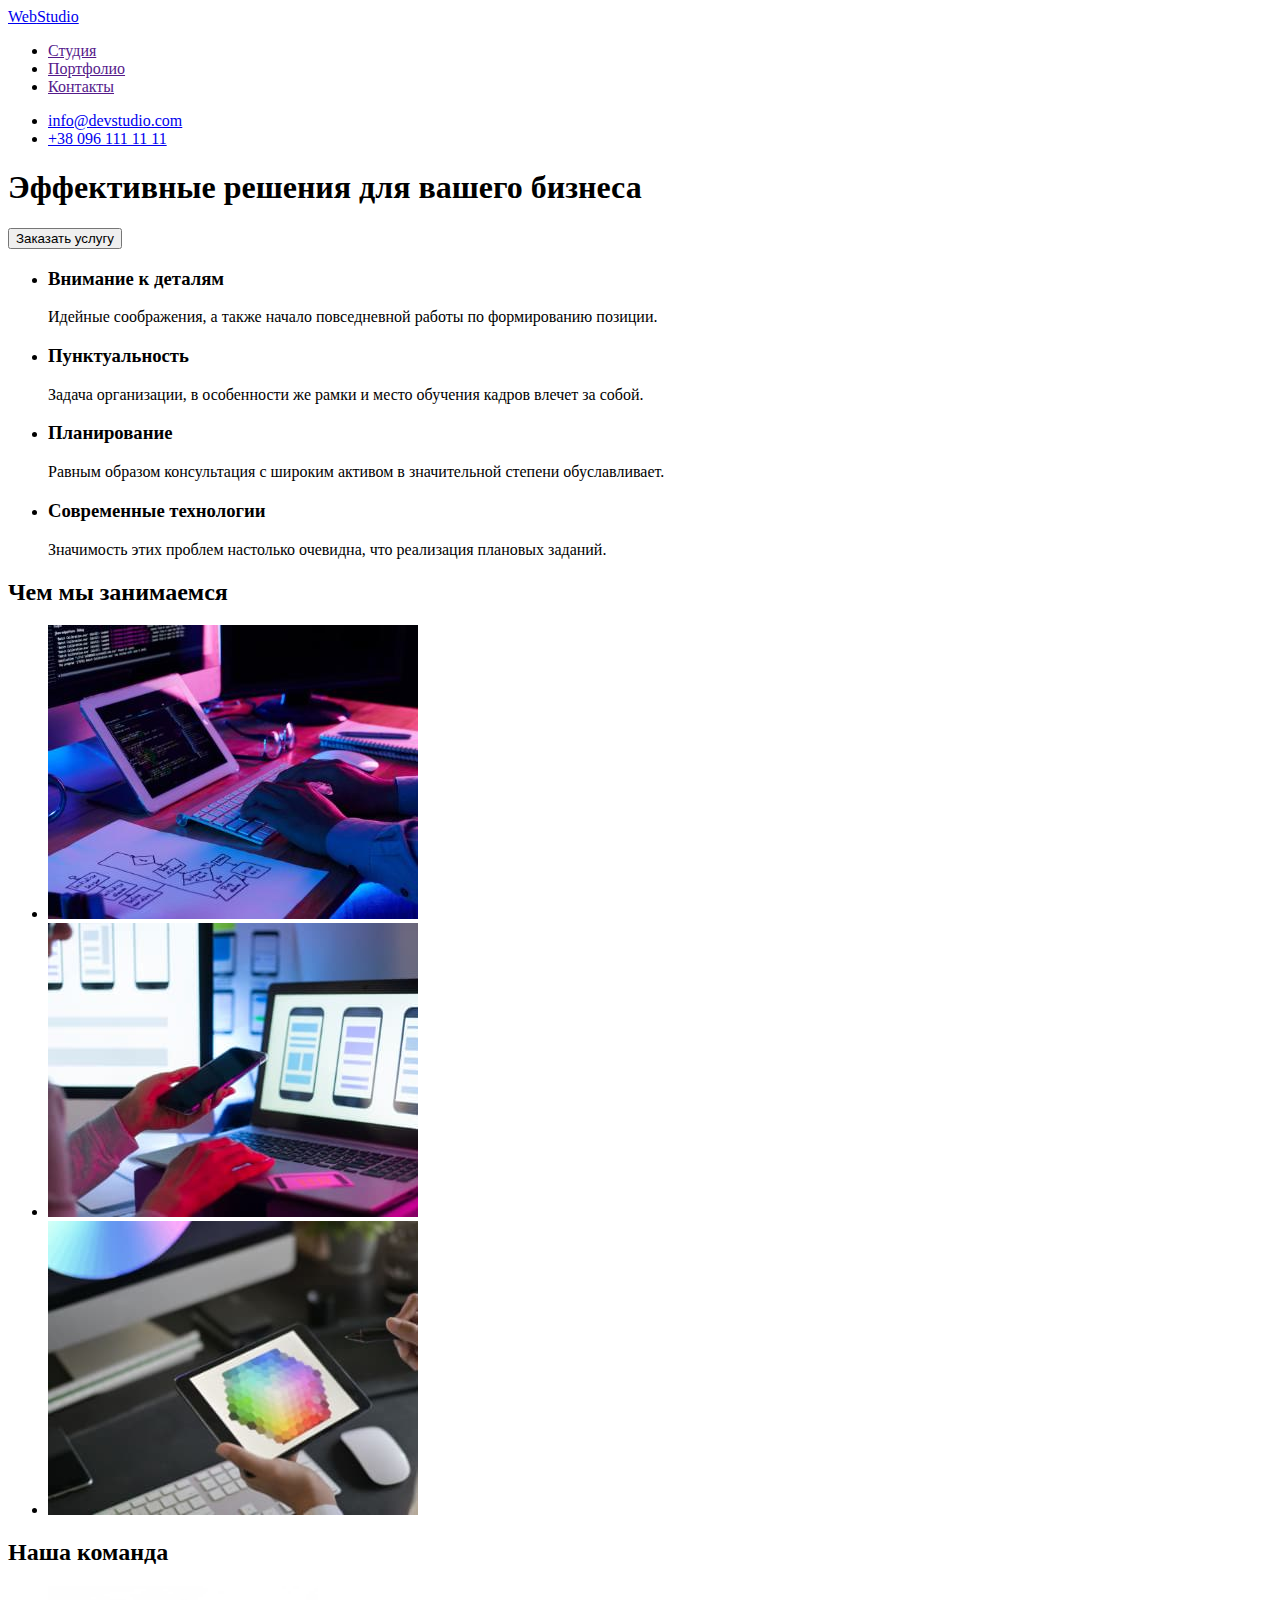
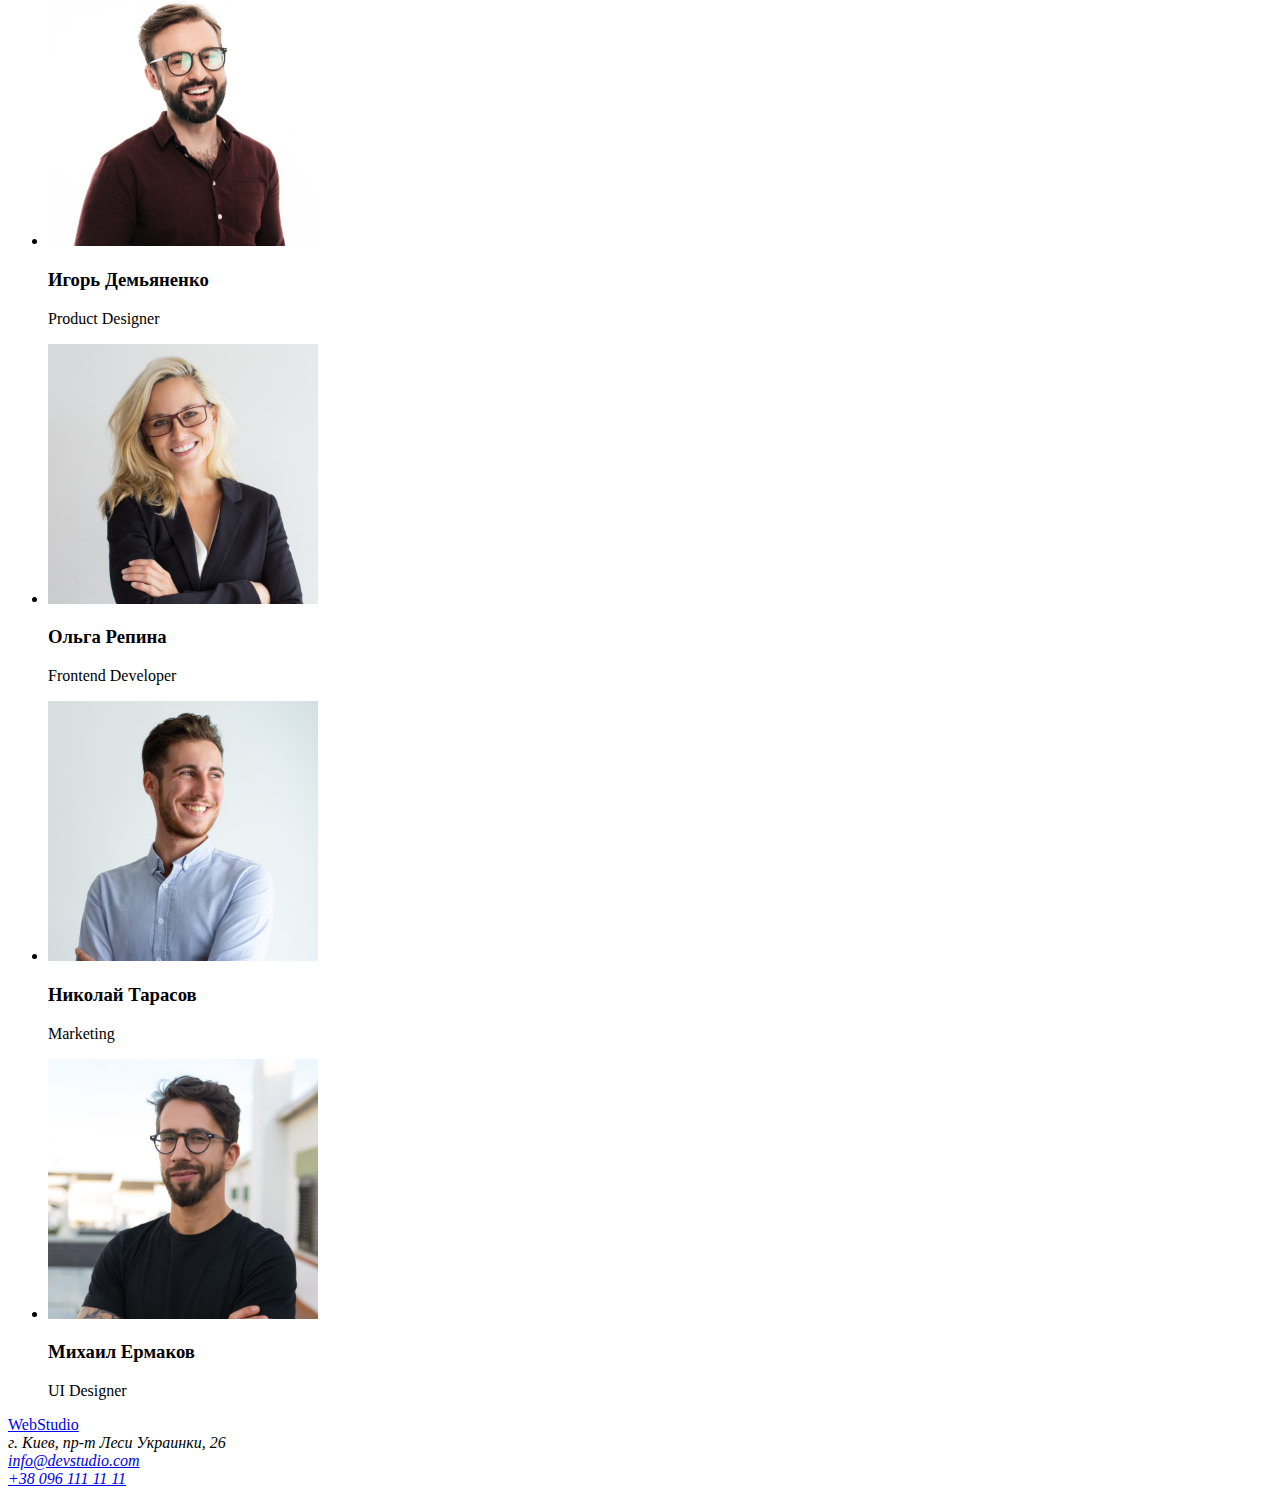
==== index.html @ 890c4931 "Дубликат старого дз01." ====
<!DOCTYPE html>
<html lang="en">
  <head>
    <meta charset="UTF-8" />
    <meta name="viewport" content="width=device-width, initial-scale=1.0" />
    <title>Document</title>
  </head>

  <body>
    <!-- Header site (+navigation) -->
    <header>
      <nav>
        <a href="/"> <span>Web</span>Studio </a>
        <ul>
          <li><a href="">Студия</a></li>
          <li><a href="">Портфолио</a></li>
          <li><a href="">Контакты</a></li>
        </ul>
      </nav>

      <!-- Header site_contacts (-navigation) -->
      <ul>
        <li><a href="mailto:info@devstudio.com">info@devstudio.com</a></li>
        <li><a href="tel:+380961111111">+38 096 111 11 11</a></li>
      </ul>
    </header>

    <!-- Hero section1 -->
    <main>
      <div>
        <section>
          <h1>Эффективные решения для вашего бизнеса</h1>
          <button type="button">Заказать услугу</button>
        </section>
      </div>

      <!-- Section2-Text-Servises -->
      <section>
        <ul>
          <li>
            <h3>Внимание к деталям</h3>
            <p>
              Идейные соображения, а также начало повседневной работы по
              формированию позиции.
            </p>
          </li>

          <li>
            <h3>Пунктуальность</h3>
            <p>
              Задача организации, в особенности же рамки и место обучения кадров
              влечет за собой.
            </p>
          </li>

          <li>
            <h3>Планирование</h3>
            <p>
              Равным образом консультация с широким активом в значительной
              степени обуславливает.
            </p>
          </li>

          <li>
            <h3>Современные технологии</h3>
            <p>
              Значимость этих проблем настолько очевидна, что реализация
              плановых заданий.
            </p>
          </li>
        </ul>
      </section>

      <!-- Section3-Pictures-Servises -->
      <section>
        <h2>Чем мы занимаемся</h2>
        <ul>
          <li>
            <img src="./images/servises/img.jpeg" alt="Рука-клавиатура" />
          </li>
          <li><img src="./images/servises/img-2.jpeg" alt="Рука-телефон" /></li>
          <li><img src="./images/servises/img-3.jpeg" alt="Рука-планшет" /></li>
        </ul>
      </section>

      <!-- Section4-Team -->
      <section>
        <h2>Наша команда</h2>
        <ul>
          <li>
            <img
              src="./images/team/img.jpeg"
              alt="Мужчина-в-очках"
              width="270px"
            />
            <h3>Игорь Демьяненко</h3>
            <p>Product Designer</p>
          </li>

          <li>
            <img
              src="./images/team/img-2.jpeg"
              alt="Женщина-в-очках"
              width="270px"
            />
            <h3>Ольга Репина</h3>
            <p>Frontend Developer</p>
          </li>

          <li>
            <img src="./images/team/img-3.jpeg" alt="Мужчина" width="270px" />
            <h3>Николай Тарасов</h3>
            <p>Marketing</p>
          </li>

          <li>
            <img
              src="./images/team/img-4.jpeg"
              alt="Мужчина-в-очках"
              width="270px"
            />
            <h3>Михаил Ермаков</h3>
            <p>UI Designer</p>
          </li>
        </ul>
      </section>
    </main>

    <!-- Footer -->
    <footer>
      <a href="/"> <span>Web</span>Studio </a>
      <address>
        г. Киев, пр-т Леси Украинки, 26 <br />
        <a href="mailto:info@devstudio.com">info@devstudio.com</a> <br />
        <a href="tel:+380961111111">+38 096 111 11 11</a>
      </address>
    </footer>
  </body>
</html>
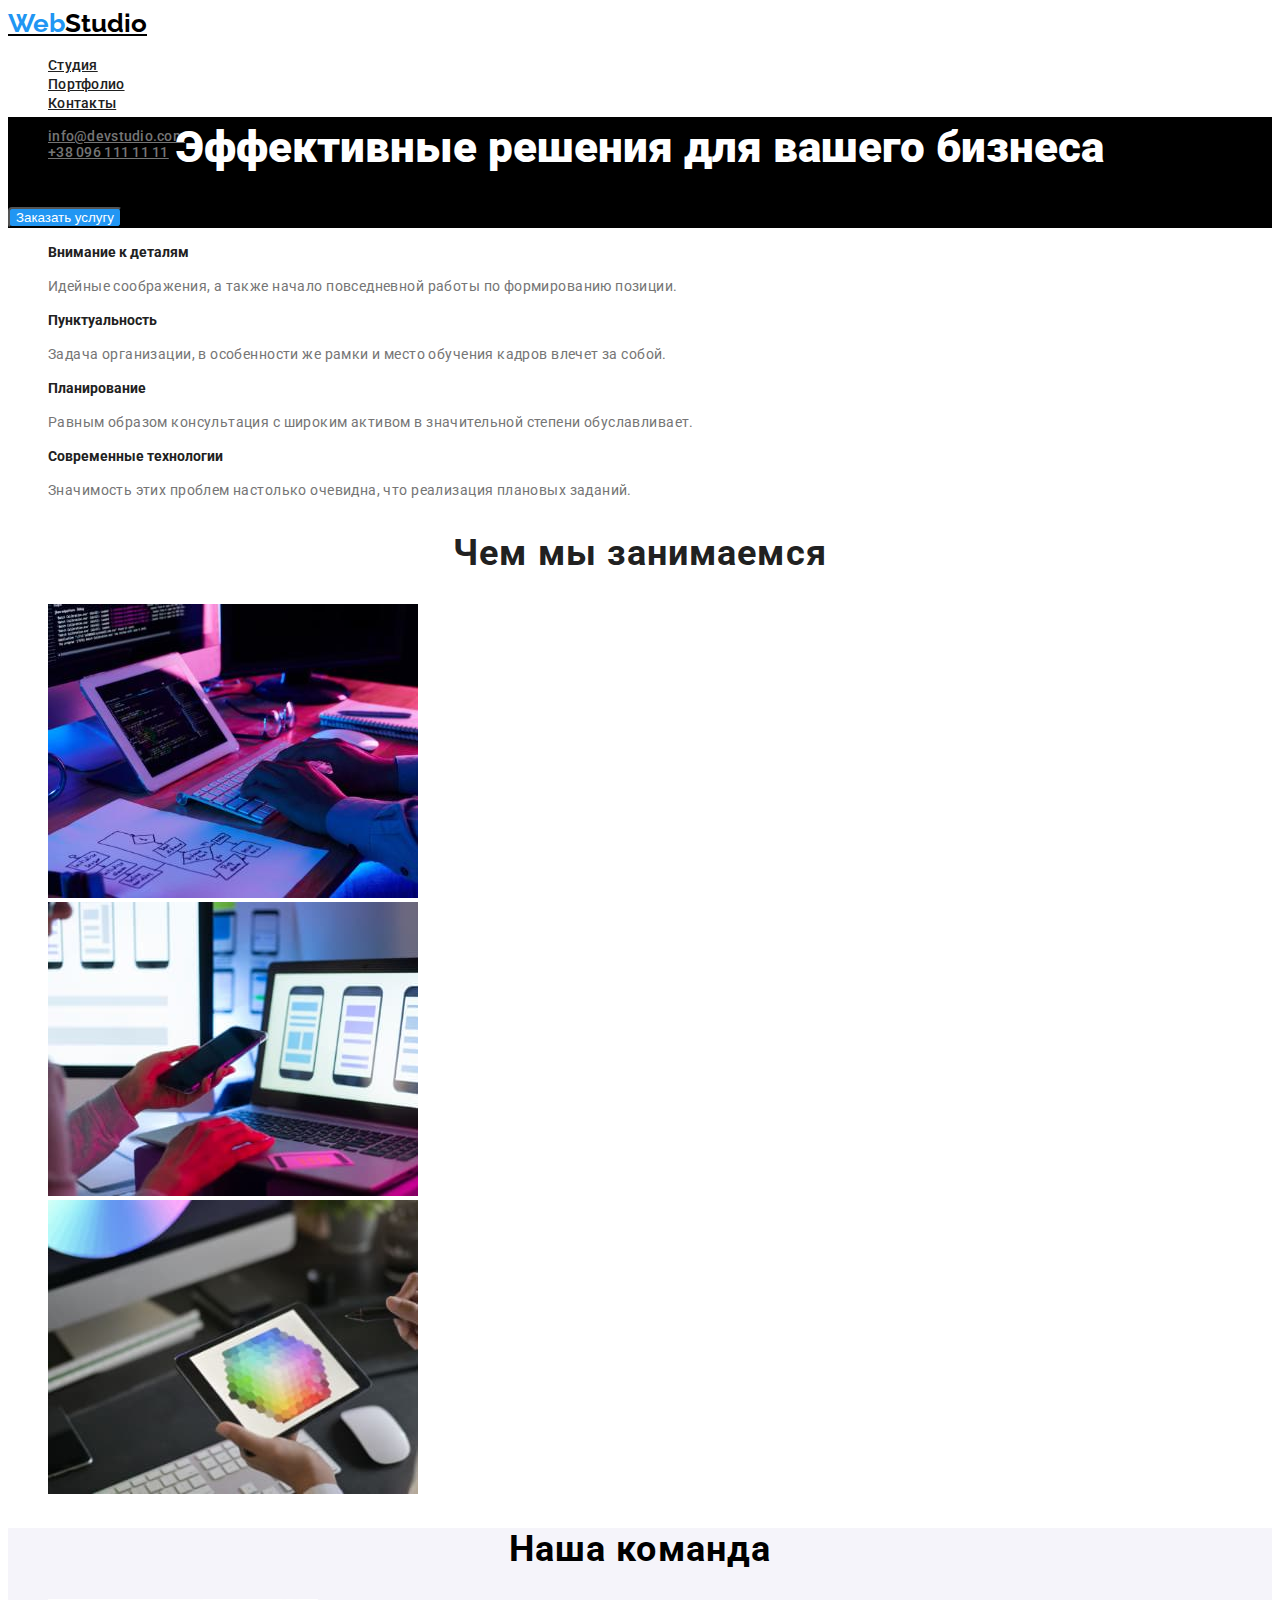
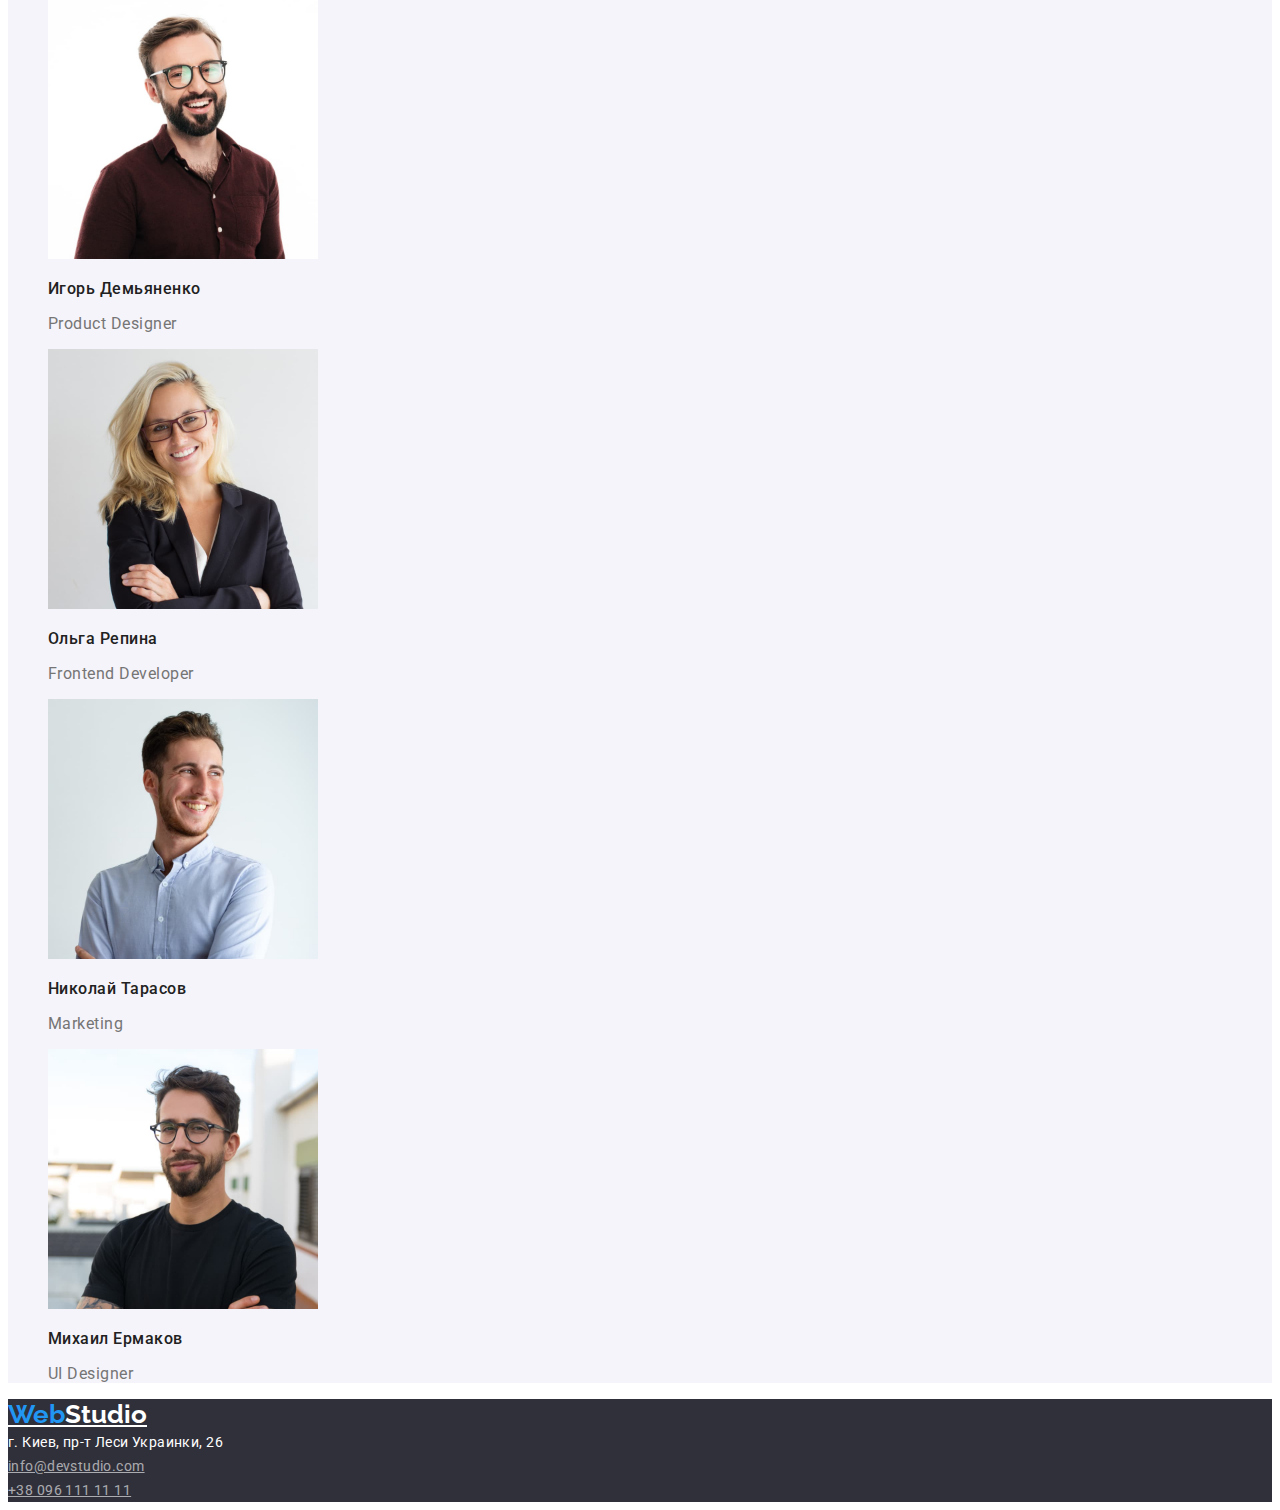
==== commit af1a834c: "Формирование ДЗ2" ====
--- a/index.html
+++ b/index.html
@@ -3,67 +3,90 @@
   <head>
     <meta charset="UTF-8" />
     <meta name="viewport" content="width=device-width, initial-scale=1.0" />
-    <title>Document</title>
+    <title>WebStudio</title>
+    <link rel="stylesheet" href="css/styles.css" />
+    <link rel="preconnect" href="https://fonts.gstatic.com" />
+    <link
+      href="https://fonts.googleapis.com/css2?family=Raleway:wght@700&display=swap"
+      rel="stylesheet"
+    />
+    <link rel="preconnect" href="https://fonts.gstatic.com" />
+    <link
+      href="https://fonts.googleapis.com/css2?family=Raleway:wght@700&family=Roboto:wght@500&display=swap"
+      rel="stylesheet"
+    />
   </head>
 
   <body>
     <!-- Header site (+navigation) -->
-    <header>
+    <header class="header">
       <nav>
-        <a href="/"> <span>Web</span>Studio </a>
-        <ul>
-          <li><a href="">Студия</a></li>
-          <li><a href="">Портфолио</a></li>
-          <li><a href="">Контакты</a></li>
+        <a class="logo-web" href="/"
+          ><span class="logo-studio">Web</span>Studio</a
+        >
+        <ul class="site-nav-list list">
+          <li><a class="site-nav" href="">Студия</a></li>
+          <li>
+            <a class="site-nav" href="./pages/portfolio.html">Портфолио</a>
+          </li>
+          <li><a class="site-nav" href="">Контакты</a></li>
         </ul>
       </nav>
 
       <!-- Header site_contacts (-navigation) -->
-      <ul>
-        <li><a href="mailto:info@devstudio.com">info@devstudio.com</a></li>
-        <li><a href="tel:+380961111111">+38 096 111 11 11</a></li>
+      <ul class="contacts-links-list list">
+        <li>
+          <a class="contact-links" href="mailto:info@devstudio.com"
+            >info@devstudio.com</a
+          >
+        </li>
+        <li>
+          <a class="contact-links" href="tel:+380961111111"
+            >+38 096 111 11 11</a
+          >
+        </li>
       </ul>
     </header>
 
     <!-- Hero section1 -->
     <main>
-      <div>
-        <section>
-          <h1>Эффективные решения для вашего бизнеса</h1>
-          <button type="button">Заказать услугу</button>
-        </section>
-      </div>
+      <section class="hero-section1 list">
+        <h1 class="hero-section1-title">
+          Эффективные решения для вашего бизнеса
+        </h1>
+        <button type="button">Заказать услугу</button>
+      </section>
 
       <!-- Section2-Text-Servises -->
       <section>
-        <ul>
+        <ul class="servises list">
           <li>
-            <h3>Внимание к деталям</h3>
-            <p>
+            <h3 class="servises-title">Внимание к деталям</h3>
+            <p class="servises-description">
               Идейные соображения, а также начало повседневной работы по
               формированию позиции.
             </p>
           </li>
 
           <li>
-            <h3>Пунктуальность</h3>
-            <p>
+            <h3 class="servises-title">Пунктуальность</h3>
+            <p class="servises-description">
               Задача организации, в особенности же рамки и место обучения кадров
               влечет за собой.
             </p>
           </li>
 
           <li>
-            <h3>Планирование</h3>
-            <p>
+            <h3 class="servises-title">Планирование</h3>
+            <p class="servises-description">
               Равным образом консультация с широким активом в значительной
               степени обуславливает.
             </p>
           </li>
 
           <li>
-            <h3>Современные технологии</h3>
-            <p>
+            <h3 class="servises-title">Современные технологии</h3>
+            <p class="servises-description">
               Значимость этих проблем настолько очевидна, что реализация
               плановых заданий.
             </p>
@@ -73,8 +96,8 @@
 
       <!-- Section3-Pictures-Servises -->
       <section>
-        <h2>Чем мы занимаемся</h2>
-        <ul>
+        <h2 class="pictures-servise-title">Чем мы занимаемся</h2>
+        <ul class="pictures-servise list">
           <li>
             <img src="./images/servises/img.jpeg" alt="Рука-клавиатура" />
           </li>
@@ -84,17 +107,17 @@
       </section>
 
       <!-- Section4-Team -->
-      <section>
-        <h2>Наша команда</h2>
-        <ul>
+      <section class="team-section4">
+        <h2 class="team-title">Наша команда</h2>
+        <ul class="team-list list">
           <li>
             <img
               src="./images/team/img.jpeg"
               alt="Мужчина-в-очках"
               width="270px"
             />
-            <h3>Игорь Демьяненко</h3>
-            <p>Product Designer</p>
+            <h3 class="team-name">Игорь Демьяненко</h3>
+            <p class="team-name-description">Product Designer</p>
           </li>
 
           <li>
@@ -103,14 +126,14 @@
               alt="Женщина-в-очках"
               width="270px"
             />
-            <h3>Ольга Репина</h3>
-            <p>Frontend Developer</p>
+            <h3 class="team-name">Ольга Репина</h3>
+            <p class="team-name-description">Frontend Developer</p>
           </li>
 
           <li>
             <img src="./images/team/img-3.jpeg" alt="Мужчина" width="270px" />
-            <h3>Николай Тарасов</h3>
-            <p>Marketing</p>
+            <h3 class="team-name">Николай Тарасов</h3>
+            <p class="team-name-description">Marketing</p>
           </li>
 
           <li>
@@ -119,20 +142,30 @@
               alt="Мужчина-в-очках"
               width="270px"
             />
-            <h3>Михаил Ермаков</h3>
-            <p>UI Designer</p>
+            <h3 class="team-name">Михаил Ермаков</h3>
+            <p class="team-name-description">UI Designer</p>
           </li>
         </ul>
       </section>
     </main>
 
     <!-- Footer -->
-    <footer>
-      <a href="/"> <span>Web</span>Studio </a>
+    <footer class="contacts-footer">
+      <a href="/" class="logo-web2">
+        <span class="logo-studio">Web</span>Studio
+      </a>
       <address>
-        г. Киев, пр-т Леси Украинки, 26 <br />
-        <a href="mailto:info@devstudio.com">info@devstudio.com</a> <br />
-        <a href="tel:+380961111111">+38 096 111 11 11</a>
+        <span class="contacts-footer-adress"
+          >г. Киев, пр-т Леси Украинки, 26</span
+        >
+        <br />
+        <a class="contacts-footer-adress-mail" href="mailto:info@devstudio.com"
+          >info@devstudio.com</a
+        >
+        <br />
+        <a class="contacts-footer-adress-mail" href="tel:+380961111111"
+          >+38 096 111 11 11</a
+        >
       </address>
     </footer>
   </body>
--- a/css/styles.css
+++ b/css/styles.css
@@ -0,0 +1,213 @@
+body {
+  font-family: "Roboto", sans-serif;
+  background-color: white;
+}
+.list {
+  list-style: none;
+}
+
+/* logo */
+.logo-web {
+  font-family: Raleway;
+  color: black;
+  font-style: normal;
+  font-weight: bold;
+  font-size: 26px;
+  line-height: 31px;
+}
+.logo-studio {
+  font-family: Raleway;
+  color: #2196f3;
+  font-style: normal;
+  font-weight: bold;
+  font-size: 26px;
+  line-height: 31px;
+}
+
+/* navigation */
+.header {
+  width: 1600px;
+  height: 80px;
+  left: 0px;
+  top: 0px;
+  background: #ffffff;
+}
+.site-nav {
+  font-style: normal;
+  font-weight: 500;
+  font-size: 14px;
+  line-height: 16px;
+  letter-spacing: 0.02em;
+  padding-top: 16px;
+  color: #212121;
+}
+
+.site-nav:hover,
+.site-nav:focus {
+  color: #2196f3;
+}
+
+/* contacts */
+
+.contacts-links-list {
+  font-style: normal;
+  font-weight: 500;
+  font-size: 14px;
+  line-height: 16px;
+  letter-spacing: 0.02em;
+}
+.contact-links {
+  color: #757575;
+}
+.contact-links:focus,
+.contact-links:hover {
+  color: #2196f3;
+}
+
+/* Buttons */
+button {
+  background: #2196f3;
+  color: white;
+}
+
+/* Hero section */
+.hero-section1 {
+  background: black;
+}
+.hero-section1-title {
+  color: #ffffff;
+  font-style: normal;
+  text-align: center;
+  font-weight: 900;
+  font-size: 44px;
+  line-height: 60px;
+}
+.hero-section1 > button {
+  background: #2196f3;
+  color: white;
+  border-radius: 4px;
+}
+
+/* Section-Portfolio */
+.portfolio-name {
+  font-style: normal;
+  font-weight: 700;
+  font-size: 18px;
+  line-height: 36px;
+  letter-spacing: 0.06em;
+  color: #212121;
+}
+.portfolio-discription {
+  font-style: normal;
+  font-weight: 400;
+  font-size: 16px;
+  line-height: 30px;
+  letter-spacing: 0.03em;
+  color: #757575;
+}
+/* Section2-Text-Servises */
+
+.servises-title {
+  color: #212121;
+  font-style: normal;
+  font-weight: bold;
+  font-size: 14px;
+  line-height: 16px;
+}
+.servises-description {
+  color: #757575;
+  font-style: normal;
+  font-weight: normal;
+  font-size: 14px;
+  line-height: 24px;
+  letter-spacing: 0.03em;
+}
+
+/* Section3-Pictures-Servises */
+
+.pictures-servise-title {
+  color: #212121;
+  font-style: normal;
+  font-weight: bold;
+  font-size: 36px;
+  line-height: 42px;
+  text-align: center;
+  letter-spacing: 0.03em;
+}
+
+/* Section4-Team */
+
+.team-section4 {
+  background: #f5f4fa;
+}
+
+.team-title {
+  font-style: normal;
+  font-weight: bold;
+  font-size: 36px;
+  line-height: 42px;
+  text-align: center;
+  letter-spacing: 0.03em;
+}
+
+.team-name {
+  font-style: normal;
+  font-weight: 500;
+  font-size: 16px;
+  line-height: 19px;
+  letter-spacing: 0.03em;
+  color: #212121;
+}
+
+.team-name-description {
+  font-style: normal;
+  font-weight: normal;
+  font-size: 16px;
+  line-height: 19px;
+  letter-spacing: 0.03em;
+  color: #757575;
+}
+
+/* Footer */
+
+.logo-web2 {
+  color: white;
+  font-family: Raleway;
+  font-style: normal;
+  font-weight: bold;
+  font-size: 26px;
+  line-height: 31px;
+}
+
+.contacts-footer {
+  background: #2f303a;
+}
+.contacts-footer-adress {
+  color: #ffffff;
+  font-style: normal;
+  font-weight: normal;
+  font-size: 14px;
+  line-height: 24px;
+  letter-spacing: 0.03em;
+}
+
+.contacts-footer-adress-mail {
+  font-style: normal;
+  font-weight: normal;
+  font-size: 14px;
+  line-height: 24px;
+  letter-spacing: 0.03em;
+  color: rgba(255, 255, 255, 0.6);
+}
+
+/* top line bg - #FFFFFF */
+
+/* hero bg  - #2F303A  */
+
+/* hero bg  - #2F303A  */
+
+/* titles - #212121  */
+
+/* discriptions - #757575  */
+
+/* button - #2196F3  */
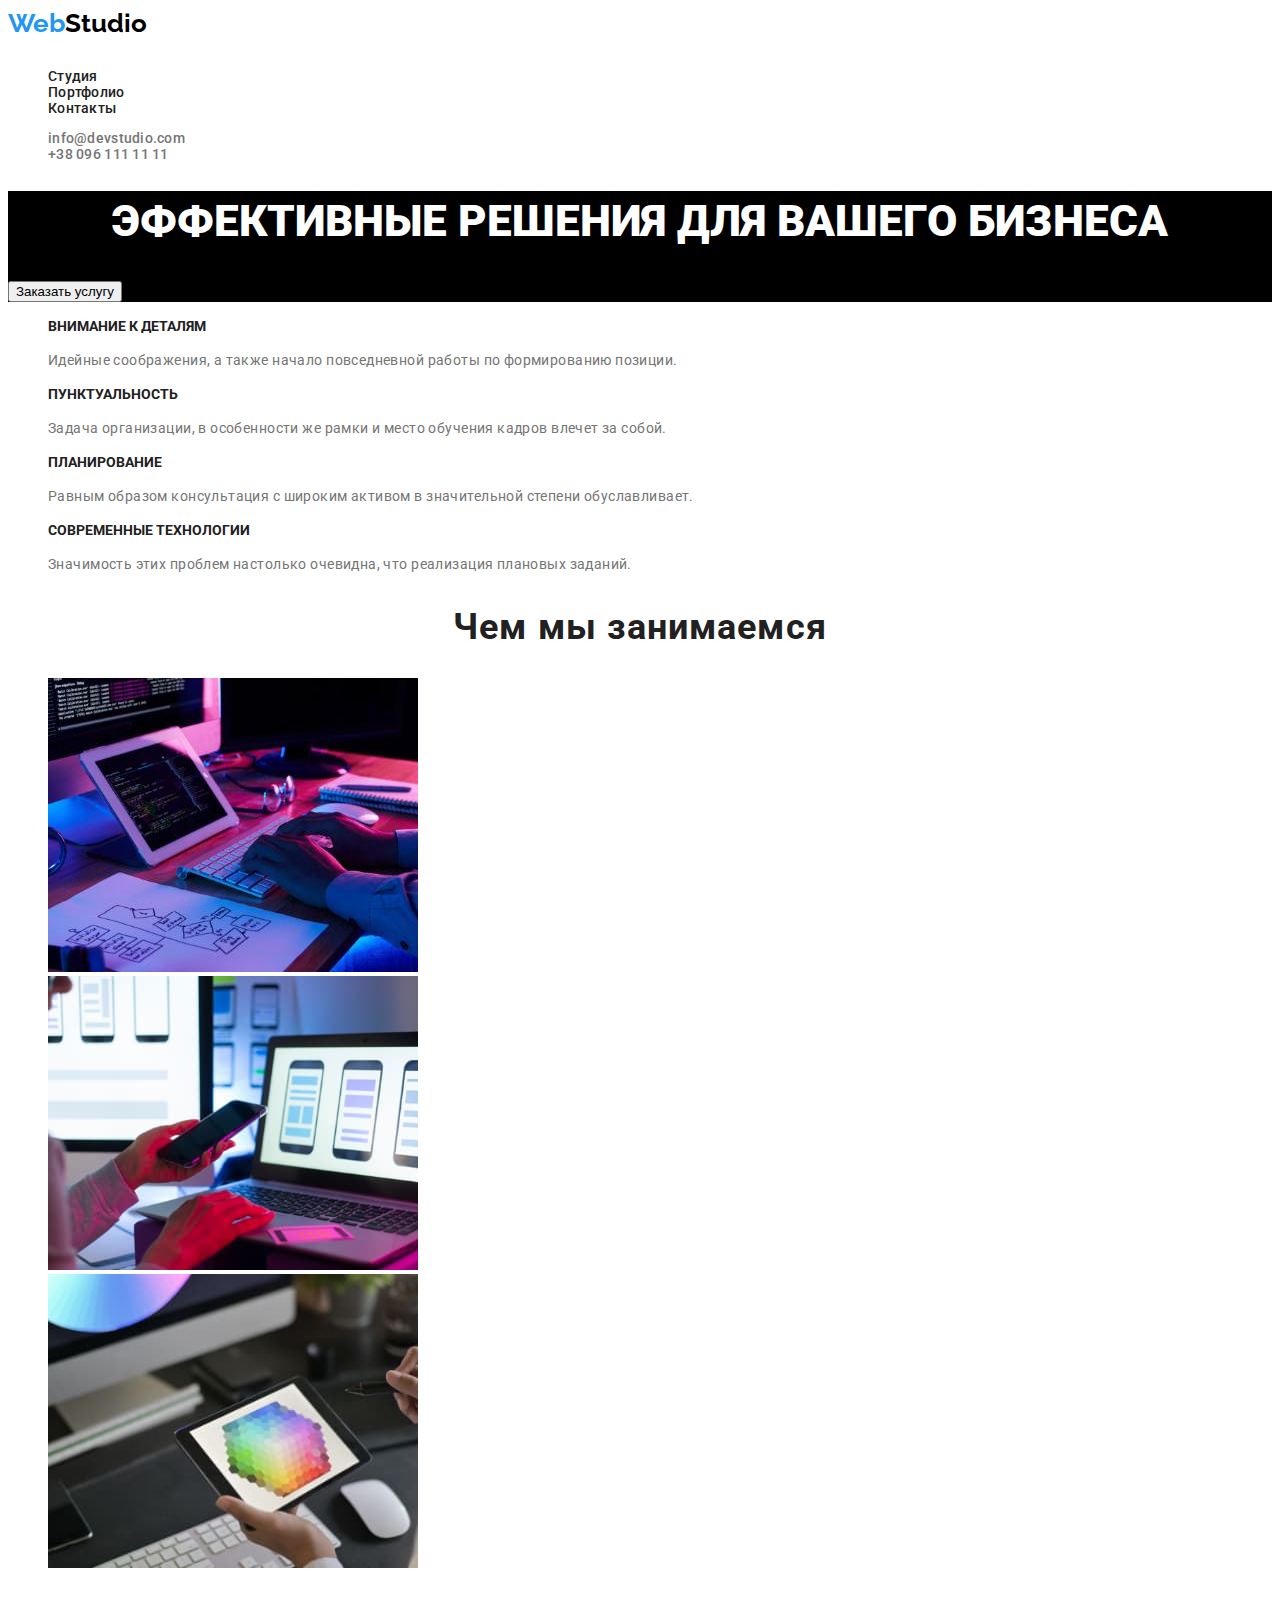
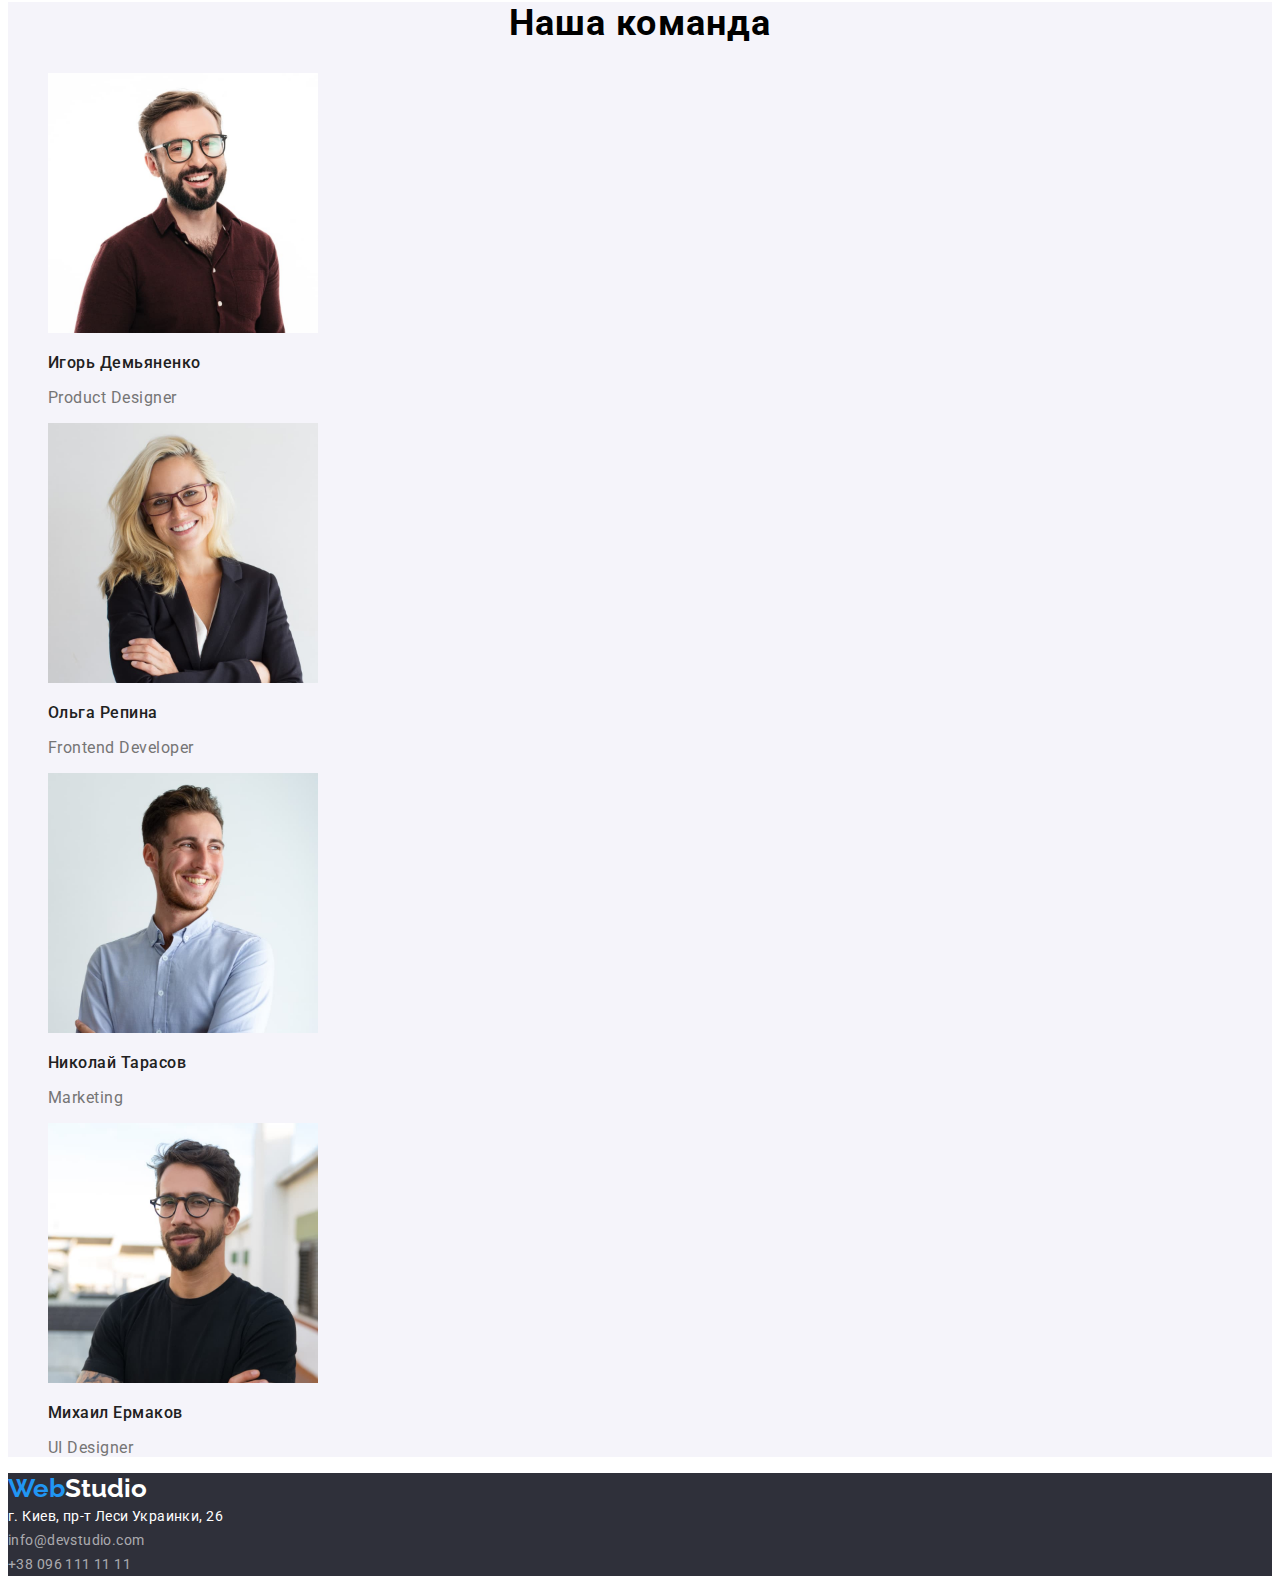
==== commit 3c8626c3: "Исправления по ДЗ" ====
--- a/index.html
+++ b/index.html
@@ -52,16 +52,16 @@
     <main>
       <section class="hero-section1 list">
         <h1 class="hero-section1-title">
-          Эффективные решения для вашего бизнеса
+          ЭФФЕКТИВНЫЕ РЕШЕНИЯ ДЛЯ ВАШЕГО БИЗНЕСА
         </h1>
-        <button type="button">Заказать услугу</button>
+        <button class="button-link" type="button">Заказать услугу</button>
       </section>
 
       <!-- Section2-Text-Servises -->
       <section>
         <ul class="servises list">
           <li>
-            <h3 class="servises-title">Внимание к деталям</h3>
+            <h3 class="servises-title">ВНИМАНИЕ К ДЕТАЛЯМ</h3>
             <p class="servises-description">
               Идейные соображения, а также начало повседневной работы по
               формированию позиции.
@@ -69,7 +69,7 @@
           </li>
 
           <li>
-            <h3 class="servises-title">Пунктуальность</h3>
+            <h3 class="servises-title">ПУНКТУАЛЬНОСТЬ</h3>
             <p class="servises-description">
               Задача организации, в особенности же рамки и место обучения кадров
               влечет за собой.
@@ -77,7 +77,7 @@
           </li>
 
           <li>
-            <h3 class="servises-title">Планирование</h3>
+            <h3 class="servises-title">ПЛАНИРОВАНИЕ</h3>
             <p class="servises-description">
               Равным образом консультация с широким активом в значительной
               степени обуславливает.
@@ -85,7 +85,7 @@
           </li>
 
           <li>
-            <h3 class="servises-title">Современные технологии</h3>
+            <h3 class="servises-title">СОВРЕМЕННЫЕ ТЕХНОЛОГИИ</h3>
             <p class="servises-description">
               Значимость этих проблем настолько очевидна, что реализация
               плановых заданий.
--- a/css/styles.css
+++ b/css/styles.css
@@ -4,35 +4,32 @@
 }
 .list {
   list-style: none;
+}
+
+a {
+  text-decoration: none;
+  color: #212121;
 }
 
 /* logo */
 .logo-web {
   font-family: Raleway;
   color: black;
-  font-style: normal;
   font-weight: bold;
   font-size: 26px;
-  line-height: 31px;
 }
 .logo-studio {
   font-family: Raleway;
   color: #2196f3;
-  font-style: normal;
   font-weight: bold;
   font-size: 26px;
-  line-height: 31px;
 }
 
 /* navigation */
 .header {
-  width: 1600px;
-  height: 80px;
-  left: 0px;
-  top: 0px;
   background: #ffffff;
 }
-.site-nav {
+.site-nav-list {
   font-style: normal;
   font-weight: 500;
   font-size: 14px;
@@ -65,9 +62,10 @@
 }
 
 /* Buttons */
-button {
-  background: #2196f3;
-  color: white;
+
+.button-link:focus,
+.button-link:hover {
+  background-color: #2196f3;
 }
 
 /* Hero section */
@@ -82,11 +80,6 @@
   font-size: 44px;
   line-height: 60px;
 }
-.hero-section1 > button {
-  background: #2196f3;
-  color: white;
-  border-radius: 4px;
-}
 
 /* Section-Portfolio */
 .portfolio-name {
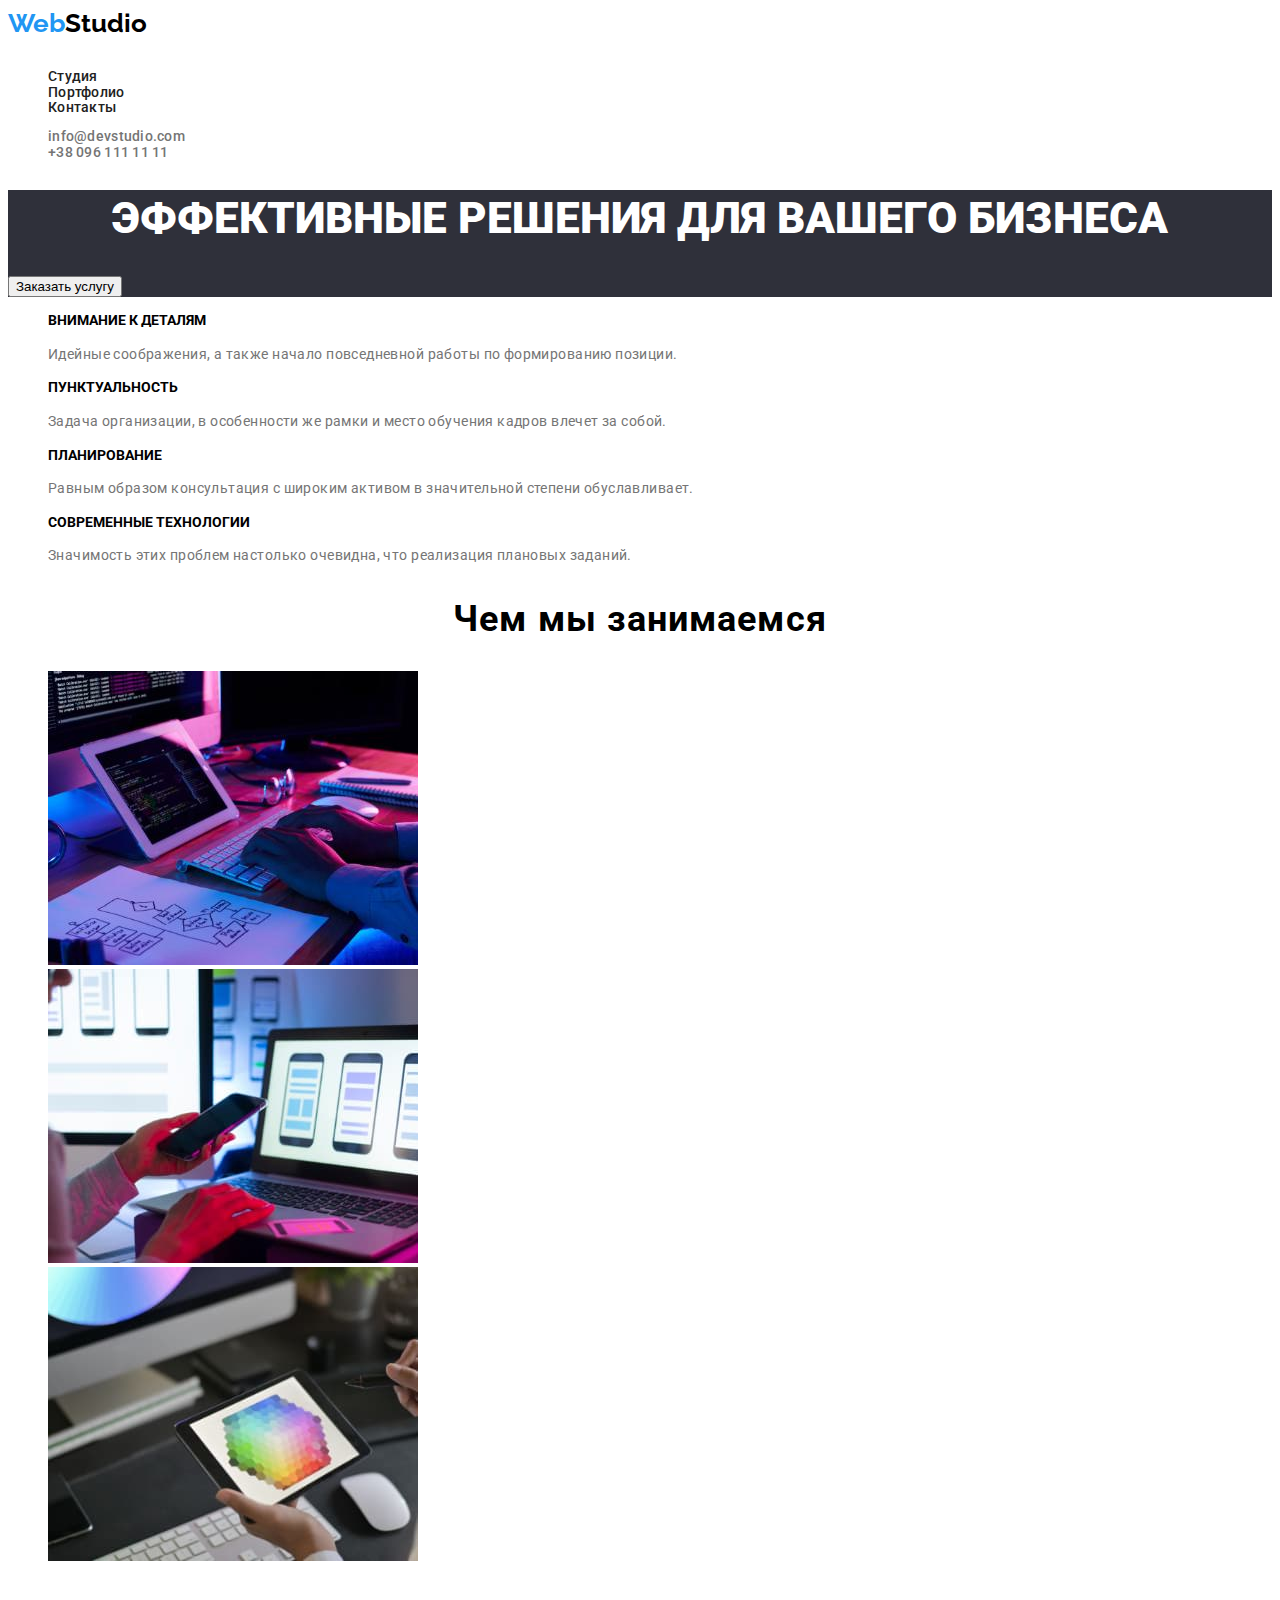
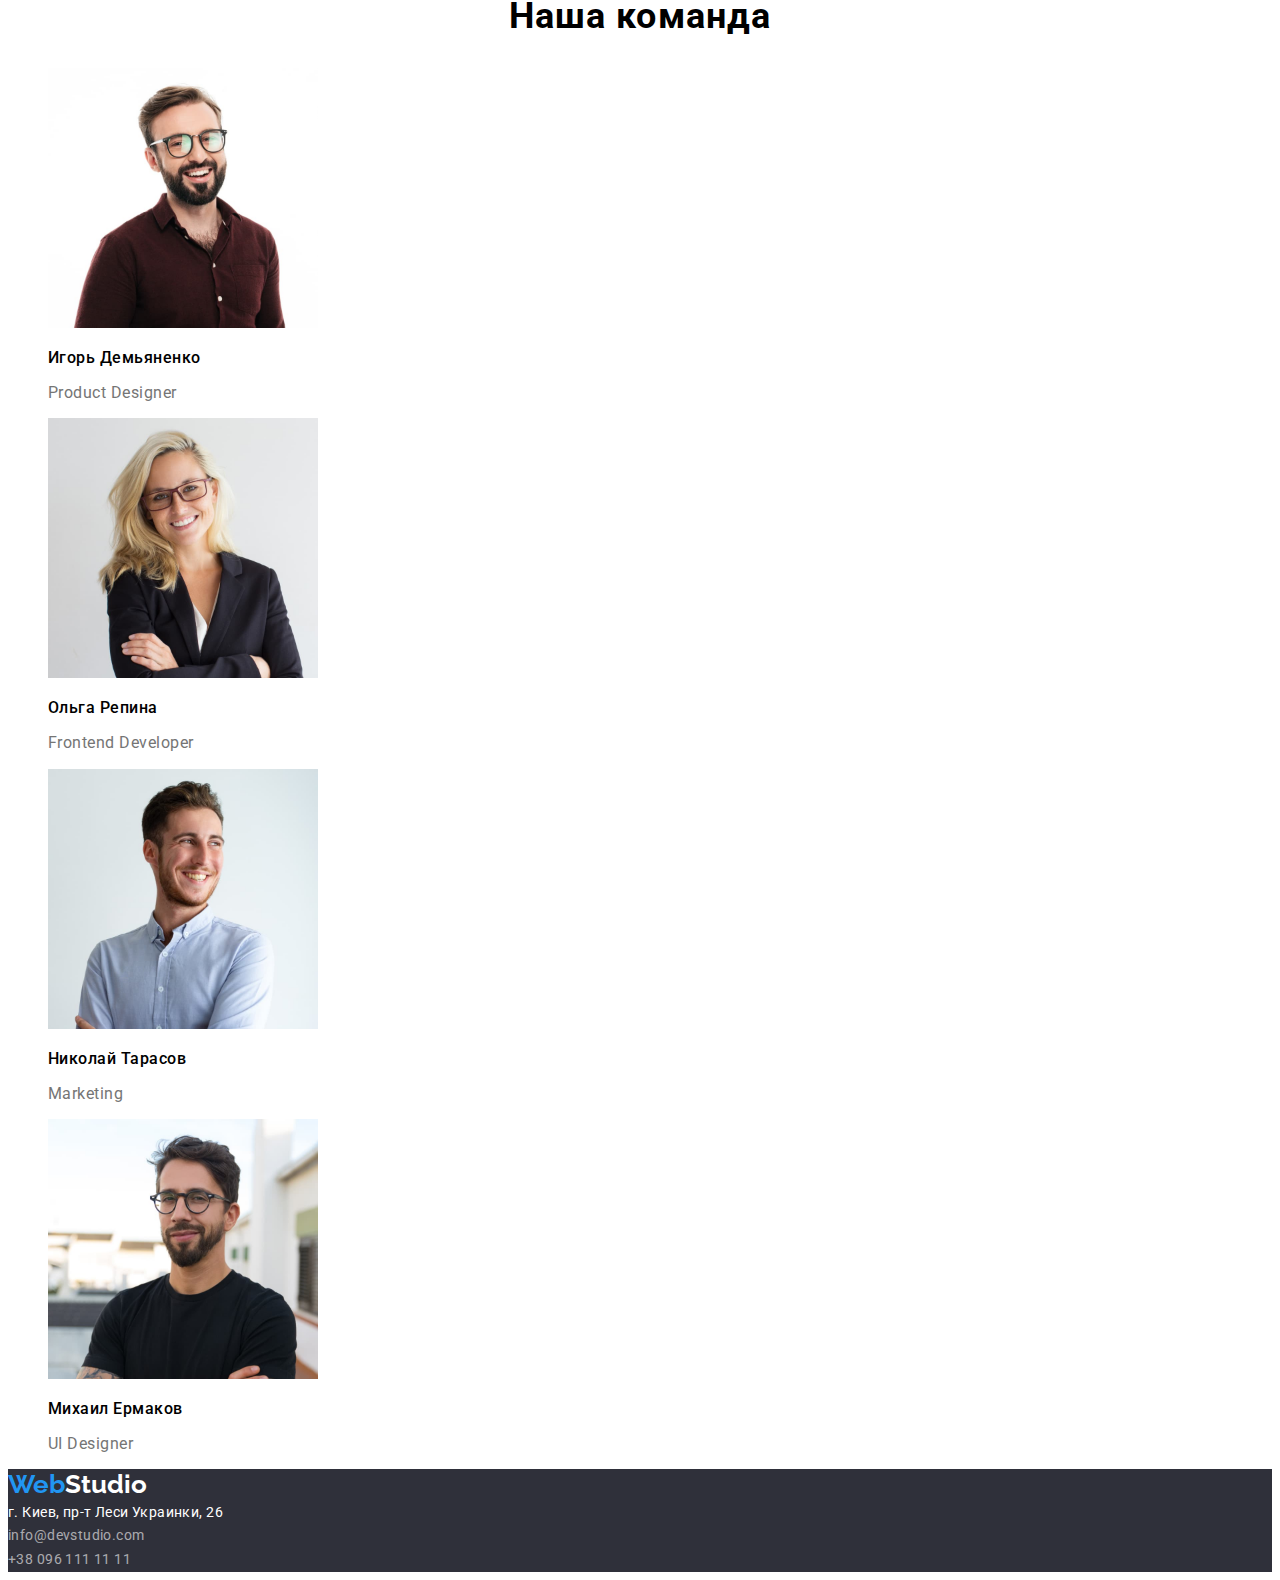
==== commit 7dded54a: "Исправления по ДЗ" ====
--- a/index.html
+++ b/index.html
@@ -7,12 +7,17 @@
     <link rel="stylesheet" href="css/styles.css" />
     <link rel="preconnect" href="https://fonts.gstatic.com" />
     <link
-      href="https://fonts.googleapis.com/css2?family=Raleway:wght@700&display=swap"
+      href="https://fonts.googleapis.com/css2?family=Raleway:wght@700&family=Roboto:wght@500&display=swap"
       rel="stylesheet"
     />
     <link rel="preconnect" href="https://fonts.gstatic.com" />
     <link
-      href="https://fonts.googleapis.com/css2?family=Raleway:wght@700&family=Roboto:wght@500&display=swap"
+      href="https://fonts.googleapis.com/css2?family=Roboto:wght@900&display=swap"
+      rel="stylesheet"
+    />
+    <link rel="preconnect" href="https://fonts.gstatic.com" />
+    <link
+      href="https://fonts.googleapis.com/css2?family=Roboto:wght@400;900&display=swap"
       rel="stylesheet"
     />
   </head>
--- a/css/styles.css
+++ b/css/styles.css
@@ -11,185 +11,194 @@
   color: #212121;
 }
 
+:root {
+  --logo-color: #2196f3;
+  --button-color: #2196f3;
+  --brend-color: #2196f3;
+  --font1-color: #212121;
+  --font2-color: #ffffff;
+  --contacts-color: #757575;
+  --background1-color: #ffffff;
+  --background2-color: #2f303a;
+}
+
 /* logo */
 .logo-web {
   font-family: Raleway;
-  color: black;
-  font-weight: bold;
+  color: var(--font-color);
+  font-weight: 700;
   font-size: 26px;
+  line-height: 1.2;
 }
 .logo-studio {
   font-family: Raleway;
-  color: #2196f3;
-  font-weight: bold;
+  color: var(--logo-color);
+  font-weight: 700;
   font-size: 26px;
+  line-height: 1.2;
 }
 
 /* navigation */
 .header {
-  background: #ffffff;
+  background: var(--background-color);
 }
 .site-nav-list {
-  font-style: normal;
   font-weight: 500;
   font-size: 14px;
-  line-height: 16px;
+  line-height: 1.1;
   letter-spacing: 0.02em;
   padding-top: 16px;
-  color: #212121;
+  color: var(--font-color);
 }
 
 .site-nav:hover,
 .site-nav:focus {
-  color: #2196f3;
+  color: var(--button-color);
 }
 
 /* contacts */
 
 .contacts-links-list {
-  font-style: normal;
   font-weight: 500;
   font-size: 14px;
-  line-height: 16px;
+  line-height: 1.1;
   letter-spacing: 0.02em;
 }
 .contact-links {
-  color: #757575;
+  color: var(--contacts-color);
 }
 .contact-links:focus,
 .contact-links:hover {
-  color: #2196f3;
+  color: var(--brend-color);
 }
 
 /* Buttons */
+
+.button {
+  font-weight: 700;
+  font-size: 16px;
+  line-height: 1.8;
+  letter-spacing: 0.06em;
+}
 
 .button-link:focus,
 .button-link:hover {
-  background-color: #2196f3;
+  background-color: var(--button-color);
+  color: var(--font2-color);
 }
 
 /* Hero section */
 .hero-section1 {
-  background: black;
+  background: var(--background2-color);
 }
 .hero-section1-title {
-  color: #ffffff;
-  font-style: normal;
+  color: var(--font2-color);
   text-align: center;
   font-weight: 900;
   font-size: 44px;
-  line-height: 60px;
+  line-height: 1.3;
 }
 
 /* Section-Portfolio */
 .portfolio-name {
+  font-weight: 700;
+  font-size: 18px;
+  line-height: 2;
+  letter-spacing: 0.06em;
+  color: var(--font-color);
+}
+.portfolio-discription {
+  font-weight: 400;
+  font-size: 16px;
+  line-height: 1.8;
+  letter-spacing: 0.03em;
+  color: var(--contacts-color);
+}
+/* Section2-Text-Servises */
+
+.servises-title {
+  color: (--font-color);
+  font-weight: 700;
+  font-size: 14px;
+  line-height: 1.1;
+}
+.servises-description {
+  color: var(--contacts-color);
+  font-weight: 400;
+  font-size: 14px;
+  line-height: 1.7;
+  letter-spacing: 0.03em;
+}
+
+/* Section3-Pictures-Servises */
+
+.pictures-servise-title {
+  color: (--font-color);
+  font-weight: 700;
+  font-size: 36px;
+  line-height: 1.2;
+  text-align: center;
+  letter-spacing: 0.03em;
+}
+
+/* Section4-Team */
+
+.team-section4 {
+  background: var(--background-color);
+}
+
+.team-title {
+  font-weight: 700;
+  font-size: 36px;
+  line-height: 1.2;
+  text-align: center;
+  letter-spacing: 0.03em;
+}
+
+.team-name {
+  font-weight: 500;
+  font-size: 16px;
+  line-height: 1.2;
+  letter-spacing: 0.03em;
+  color: var(--font-color);
+}
+
+.team-name-description {
+  font-weight: 400;
+  font-size: 16px;
+  line-height: 1.2;
+  letter-spacing: 0.03em;
+  color: var(--contacts-color);
+}
+
+/* Footer */
+
+.logo-web2 {
+  color: var(--font2-color);
+  font-family: Raleway;
+  font-weight: 700;
+  font-size: 26px;
+  line-height: 1.2;
+}
+
+.contacts-footer {
+  background: var(--background2-color);
+}
+.contacts-footer-adress {
+  color: var(--font2-color);
+  font-weight: 400;
+  font-size: 14px;
+  line-height: 1.7;
   font-style: normal;
-  font-weight: 700;
-  font-size: 18px;
-  line-height: 36px;
-  letter-spacing: 0.06em;
-  color: #212121;
-}
-.portfolio-discription {
+  letter-spacing: 0.03em;
+}
+
+.contacts-footer-adress-mail {
+  font-weight: 400;
+  font-size: 14px;
+  line-height: 1.7;
+  letter-spacing: 0.03em;
   font-style: normal;
-  font-weight: 400;
-  font-size: 16px;
-  line-height: 30px;
-  letter-spacing: 0.03em;
-  color: #757575;
-}
-/* Section2-Text-Servises */
-
-.servises-title {
-  color: #212121;
-  font-style: normal;
-  font-weight: bold;
-  font-size: 14px;
-  line-height: 16px;
-}
-.servises-description {
-  color: #757575;
-  font-style: normal;
-  font-weight: normal;
-  font-size: 14px;
-  line-height: 24px;
-  letter-spacing: 0.03em;
-}
-
-/* Section3-Pictures-Servises */
-
-.pictures-servise-title {
-  color: #212121;
-  font-style: normal;
-  font-weight: bold;
-  font-size: 36px;
-  line-height: 42px;
-  text-align: center;
-  letter-spacing: 0.03em;
-}
-
-/* Section4-Team */
-
-.team-section4 {
-  background: #f5f4fa;
-}
-
-.team-title {
-  font-style: normal;
-  font-weight: bold;
-  font-size: 36px;
-  line-height: 42px;
-  text-align: center;
-  letter-spacing: 0.03em;
-}
-
-.team-name {
-  font-style: normal;
-  font-weight: 500;
-  font-size: 16px;
-  line-height: 19px;
-  letter-spacing: 0.03em;
-  color: #212121;
-}
-
-.team-name-description {
-  font-style: normal;
-  font-weight: normal;
-  font-size: 16px;
-  line-height: 19px;
-  letter-spacing: 0.03em;
-  color: #757575;
-}
-
-/* Footer */
-
-.logo-web2 {
-  color: white;
-  font-family: Raleway;
-  font-style: normal;
-  font-weight: bold;
-  font-size: 26px;
-  line-height: 31px;
-}
-
-.contacts-footer {
-  background: #2f303a;
-}
-.contacts-footer-adress {
-  color: #ffffff;
-  font-style: normal;
-  font-weight: normal;
-  font-size: 14px;
-  line-height: 24px;
-  letter-spacing: 0.03em;
-}
-
-.contacts-footer-adress-mail {
-  font-style: normal;
-  font-weight: normal;
-  font-size: 14px;
-  line-height: 24px;
-  letter-spacing: 0.03em;
   color: rgba(255, 255, 255, 0.6);
 }
 
